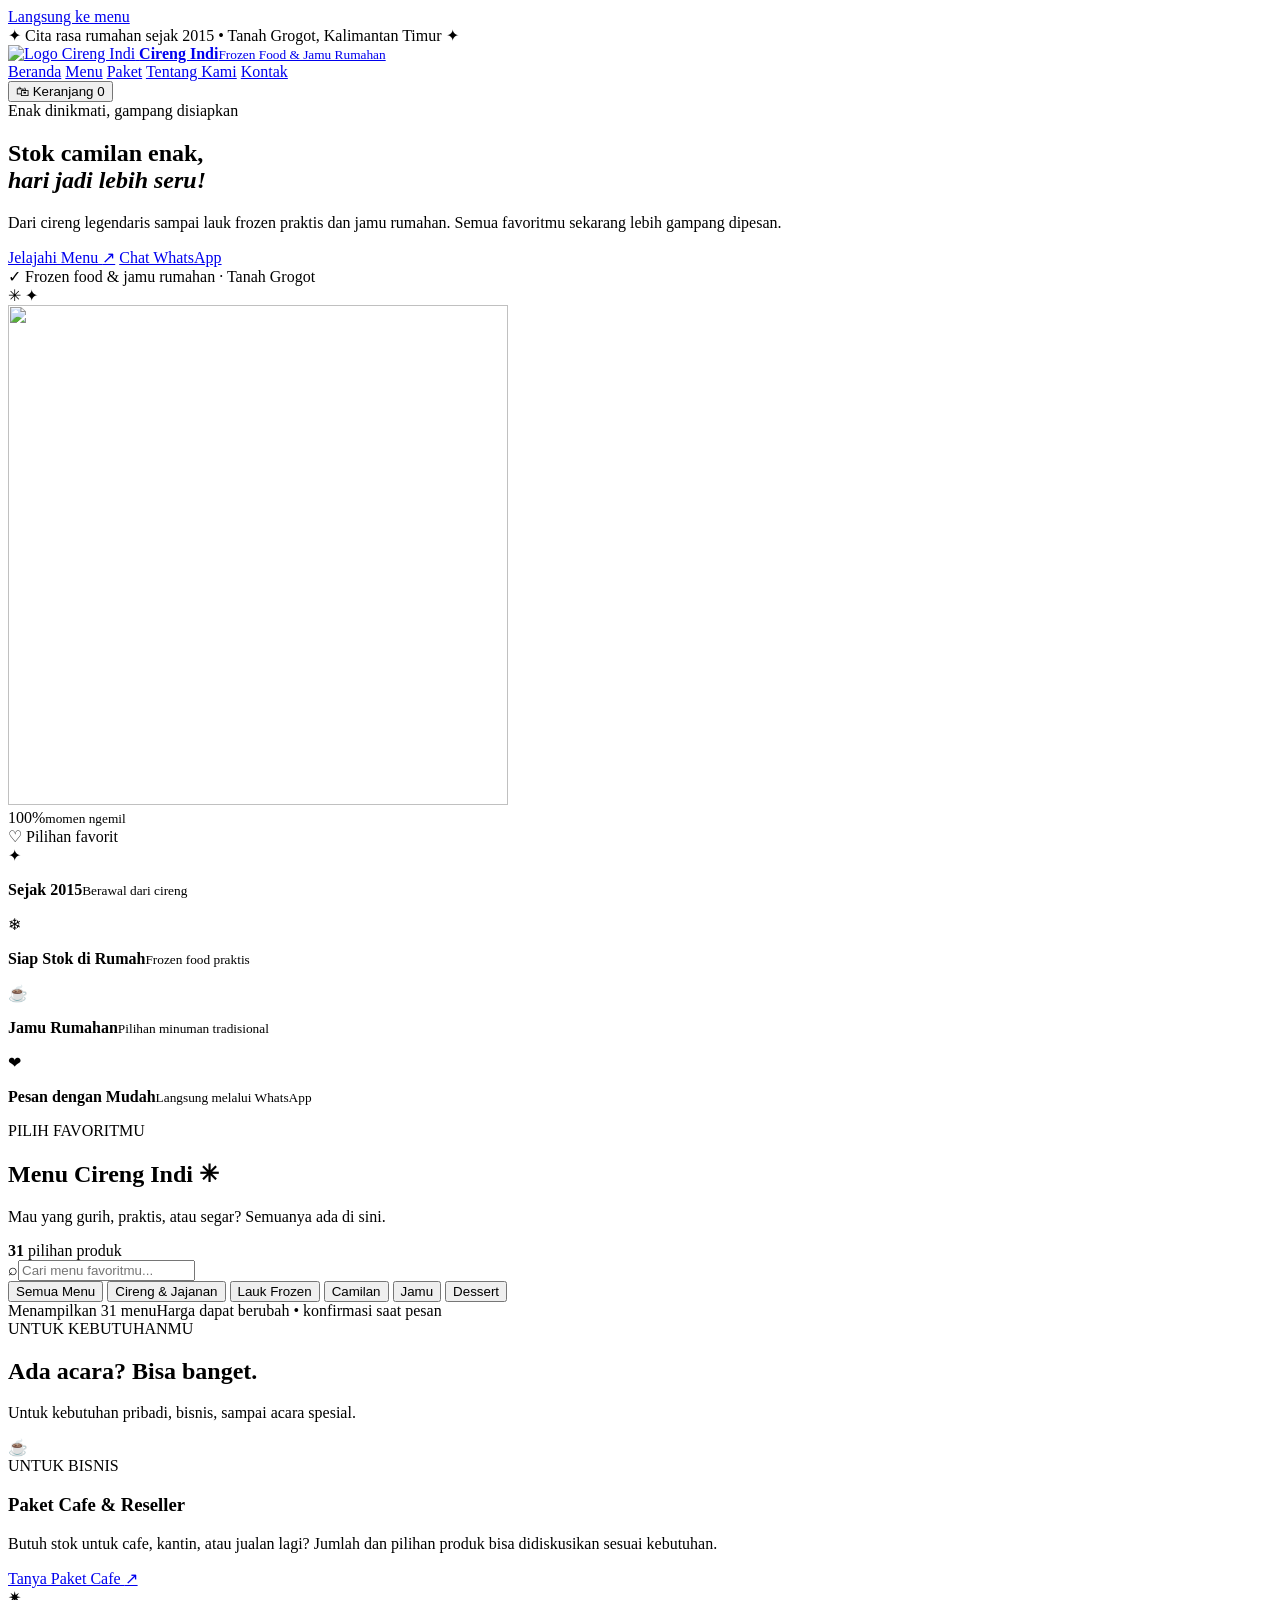
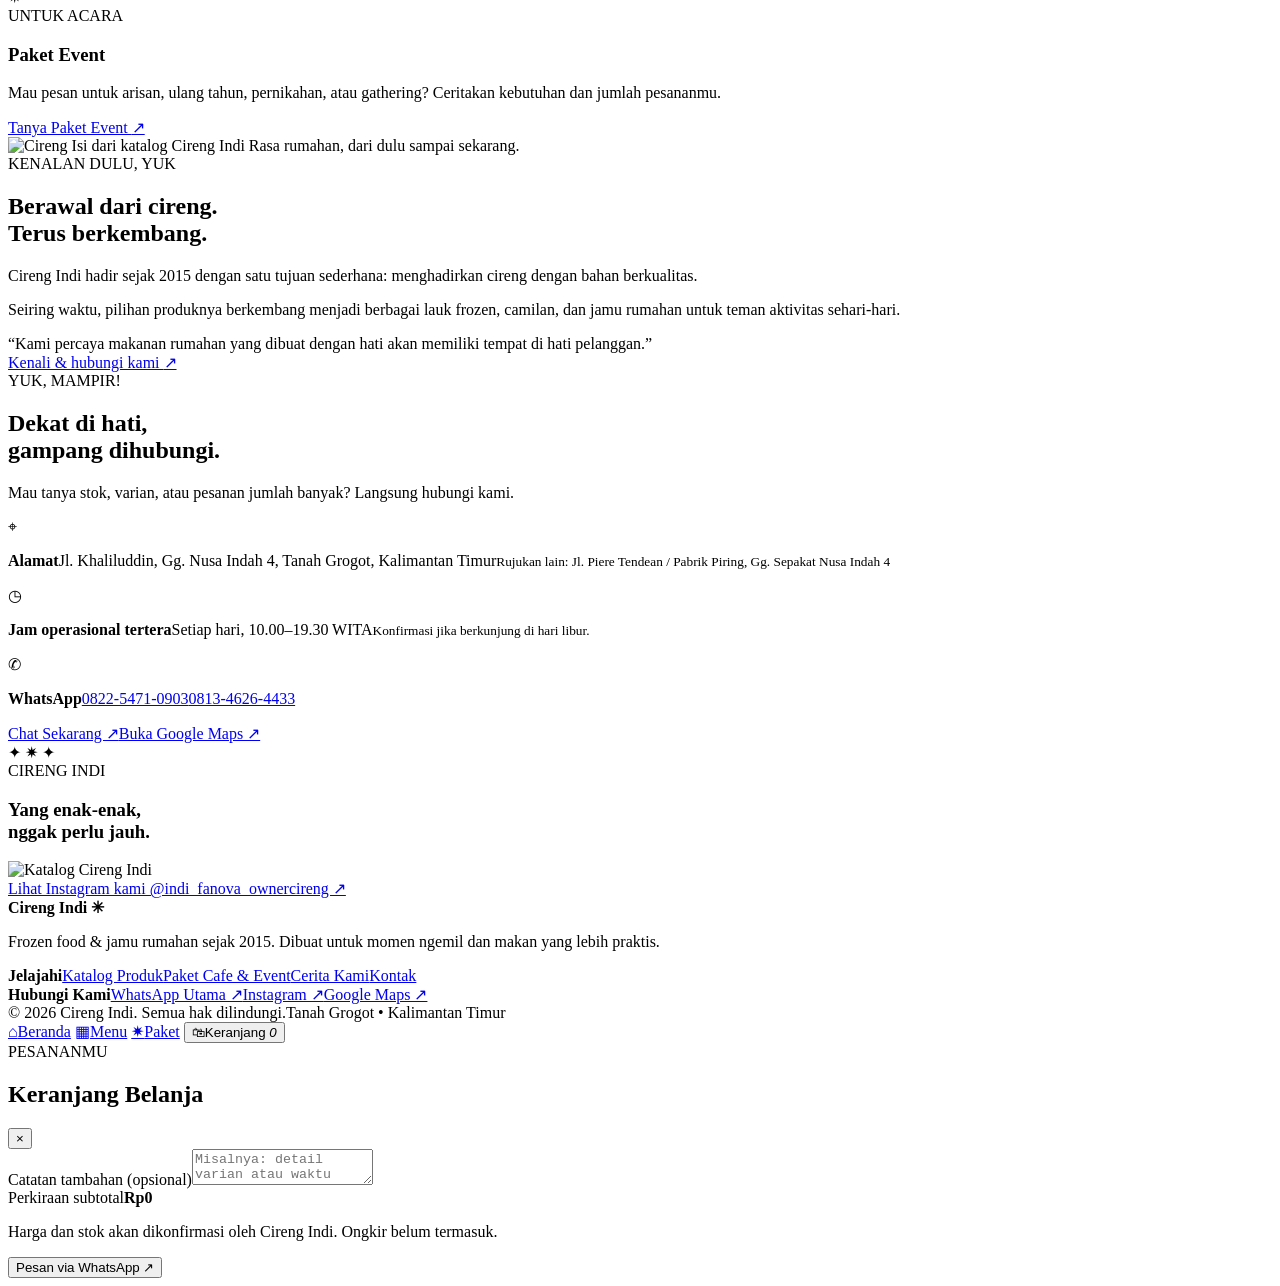
==== site/index.html @ 08cb5516 "feat(cirengindi): create modern responsive website landing page" ====
<!doctype html>
<html lang="id">
<head>
  <meta charset="utf-8">
  <meta name="viewport" content="width=device-width,initial-scale=1,viewport-fit=cover">
  <meta name="theme-color" content="#a90f16">
  <meta name="description" content="Cireng Indi — frozen food dan jamu rumahan sejak 2015 di Tanah Grogot. Jelajahi 31 pilihan camilan, lauk frozen, jamu, dan pesan mudah lewat WhatsApp.">
  <meta property="og:type" content="website">
  <meta property="og:locale" content="id_ID">
  <meta property="og:title" content="Cireng Indi — Frozen Food & Jamu Rumahan">
  <meta property="og:description" content="Camilan favorit, lauk praktis, dan jamu rumahan. Pesan cepat lewat WhatsApp.">
  <meta property="og:image" content="https://raw.githubusercontent.com/rizkyhidayat8999-netizen/Cirengindiapp/main/apps/member/app/src/main/assets/assets/official_banner_01.webp">
  <link rel="canonical" href="https://cirengindi.com/">
  <link rel="icon" type="image/png" href="https://raw.githubusercontent.com/rizkyhidayat8999-netizen/Cirengindiapp/main/apps/member/app/src/main/assets/assets/logo_cireng_indi.png">
  <title>Cireng Indi | Frozen Food & Jamu Rumahan di Tanah Grogot</title>
  <link rel="preconnect" href="https://raw.githubusercontent.com" crossorigin>
  <link rel="stylesheet" href="./styles.css">
  <script defer src="./app.js"></script>
  <script type="application/ld+json">
  {"@context":"https://schema.org","@type":"FoodEstablishment","name":"Cireng Indi","url":"https://cirengindi.com/","description":"Frozen food dan jamu rumahan sejak 2015 di Tanah Grogot.","image":"https://raw.githubusercontent.com/rizkyhidayat8999-netizen/Cirengindiapp/main/apps/member/app/src/main/assets/assets/official_01.webp","telephone":"+6282254710903","address":{"@type":"PostalAddress","streetAddress":"Jl. Khaliluddin, Gg. Nusa Indah 4","addressLocality":"Tanah Grogot","addressRegion":"Kalimantan Timur","addressCountry":"ID"},"sameAs":["https://www.instagram.com/indi_fanova_ownercireng/"]}
  </script>
</head>
<body>
  <a class="skip-link" href="#menu">Langsung ke menu</a>
  <div class="announcement"><span class="sparkle">✦</span> Cita rasa rumahan sejak 2015 <span class="announcement-sep">•</span> Tanah Grogot, Kalimantan Timur <span class="sparkle">✦</span></div>
  <header class="site-header" id="top">
    <div class="container header-inner">
      <a class="brand" href="#beranda" aria-label="Cireng Indi Beranda">
        <img src="https://raw.githubusercontent.com/rizkyhidayat8999-netizen/Cirengindiapp/main/apps/member/app/src/main/assets/assets/logo_cireng_indi.png" alt="Logo Cireng Indi" width="60" height="60">
        <span><strong>Cireng Indi</strong><small>Frozen Food & Jamu Rumahan</small></span>
      </a>
      <nav class="desktop-nav" aria-label="Navigasi utama">
        <a class="nav-link active" href="#beranda">Beranda</a>
        <a class="nav-link" href="#menu">Menu</a>
        <a class="nav-link" href="#paket">Paket</a>
        <a class="nav-link" href="#cerita">Tentang Kami</a>
        <a class="nav-link" href="#kontak">Kontak</a>
      </nav>
      <button class="header-order" id="headerCart" type="button" aria-label="Buka keranjang">
        <span aria-hidden="true">🛍</span> Keranjang <span class="cart-number" data-cart-count>0</span>
      </button>
    </div>
  </header>

  <main>
    <section class="hero-section" id="beranda" aria-labelledby="hero-title">
      <div class="container">
        <div class="hero">
          <div class="hero-copy">
            <div class="hero-eyebrow"><span class="eyebrow-dot"></span> Enak dinikmati, gampang disiapkan</div>
            <h1 id="hero-title">Stok camilan enak,<br><em>hari jadi lebih seru!</em></h1>
            <p>Dari cireng legendaris sampai lauk frozen praktis dan jamu rumahan. Semua favoritmu sekarang lebih gampang dipesan.</p>
            <div class="hero-actions">
              <a class="btn btn-yellow" href="#menu">Jelajahi Menu <span aria-hidden="true">↗</span></a>
              <a class="btn btn-outline-light" href="https://wa.me/6282254710903?text=Halo%20Cireng%20Indi%2C%20saya%20ingin%20bertanya%20tentang%20produk." target="_blank" rel="noopener noreferrer">Chat WhatsApp</a>
            </div>
            <div class="hero-proof"><span class="proof-icon">✓</span> Frozen food & jamu rumahan <span class="proof-bullet">·</span> Tanah Grogot</div>
          </div>
          <div class="hero-visual" aria-hidden="true">
            <span class="hero-doodle doodle-one">✳</span>
            <span class="hero-doodle doodle-two">✦</span>
            <div class="hero-food-frame">
              <img src="https://raw.githubusercontent.com/rizkyhidayat8999-netizen/Cirengindiapp/main/apps/member/app/src/main/assets/assets/official_01.webp" alt="" width="500" height="500" fetchpriority="high">
            </div>
            <div class="hero-sticker sticker-top">100%<small>momen ngemil</small></div>
            <div class="hero-sticker sticker-bottom"><span>♡</span> Pilihan favorit</div>
          </div>
        </div>
      </div>
    </section>

    <section class="quick-badges" aria-label="Keunggulan">
      <div class="container quick-grid">
        <div><span class="quick-icon">✦</span><p><strong>Sejak 2015</strong><small>Berawal dari cireng</small></p></div>
        <div><span class="quick-icon">❄</span><p><strong>Siap Stok di Rumah</strong><small>Frozen food praktis</small></p></div>
        <div><span class="quick-icon">☕</span><p><strong>Jamu Rumahan</strong><small>Pilihan minuman tradisional</small></p></div>
        <div><span class="quick-icon">❤</span><p><strong>Pesan dengan Mudah</strong><small>Langsung melalui WhatsApp</small></p></div>
      </div>
    </section>

    <section class="section menu-section" id="menu" aria-labelledby="menu-title">
      <div class="container">
        <div class="section-heading">
          <div><span class="kicker">PILIH FAVORITMU</span><h2 id="menu-title">Menu Cireng Indi <span class="accent-star">✳</span></h2><p>Mau yang gurih, praktis, atau segar? Semuanya ada di sini.</p></div>
          <span class="heading-count"><strong>31</strong> pilihan produk</span>
        </div>
        <div class="catalog-tools">
          <label class="search-field"><span aria-hidden="true">⌕</span><input id="searchInput" type="search" placeholder="Cari menu favoritmu..." autocomplete="off" aria-label="Cari produk"></label>
          <div class="category-filters" id="categoryFilters" aria-label="Filter kategori produk">
            <button type="button" class="category-chip selected" data-category="semua" aria-pressed="true">Semua Menu</button>
            <button type="button" class="category-chip" data-category="cireng" aria-pressed="false">Cireng & Jajanan</button>
            <button type="button" class="category-chip" data-category="frozen" aria-pressed="false">Lauk Frozen</button>
            <button type="button" class="category-chip" data-category="camilan" aria-pressed="false">Camilan</button>
            <button type="button" class="category-chip" data-category="jamu" aria-pressed="false">Jamu</button>
            <button type="button" class="category-chip" data-category="dessert" aria-pressed="false">Dessert</button>
          </div>
        </div>
        <div class="catalog-summary"><span id="catalogSummary" aria-live="polite">Menampilkan 31 menu</span><span>Harga dapat berubah • konfirmasi saat pesan</span></div>
        <div class="product-grid" id="productGrid" aria-live="polite"></div>
        <div class="empty-state" id="emptyState" hidden><span>⌕</span><h3>Menu belum ditemukan</h3><p>Coba kata kunci atau kategori yang lain, ya.</p><button id="resetFilters" class="btn btn-red" type="button">Lihat Semua Menu</button></div>
      </div>
    </section>

    <section class="section packages-section" id="paket" aria-labelledby="paket-title">
      <div class="container">
        <div class="section-heading"><div><span class="kicker">UNTUK KEBUTUHANMU</span><h2 id="paket-title">Ada acara? <span class="red-text">Bisa banget.</span></h2><p>Untuk kebutuhan pribadi, bisnis, sampai acara spesial.</p></div></div>
        <div class="package-grid">
          <article class="package-card cafe-package">
            <div class="package-icon">☕</div><span class="package-badge">UNTUK BISNIS</span><h3>Paket Cafe & Reseller</h3>
            <p>Butuh stok untuk cafe, kantin, atau jualan lagi? Jumlah dan pilihan produk bisa didiskusikan sesuai kebutuhan.</p>
            <a href="https://wa.me/6282254710903?text=Halo%20Cireng%20Indi%2C%20saya%20ingin%20menanyakan%20Paket%20Cafe%20dan%20Reseller." target="_blank" rel="noopener noreferrer">Tanya Paket Cafe <span aria-hidden="true">↗</span></a>
          </article>
          <article class="package-card event-package">
            <div class="package-icon">✷</div><span class="package-badge">UNTUK ACARA</span><h3>Paket Event</h3>
            <p>Mau pesan untuk arisan, ulang tahun, pernikahan, atau gathering? Ceritakan kebutuhan dan jumlah pesananmu.</p>
            <a href="https://wa.me/6282254710903?text=Halo%20Cireng%20Indi%2C%20saya%20ingin%20menanyakan%20Paket%20Event." target="_blank" rel="noopener noreferrer">Tanya Paket Event <span aria-hidden="true">↗</span></a>
          </article>
        </div>
      </div>
    </section>

    <section class="section about-section" id="cerita" aria-labelledby="about-title">
      <div class="container about-grid">
        <div class="about-image">
          <img src="https://raw.githubusercontent.com/rizkyhidayat8999-netizen/Cirengindiapp/main/apps/member/app/src/main/assets/assets/official_02.webp" alt="Cireng Isi dari katalog Cireng Indi" width="550" height="550" loading="lazy" decoding="async">
          <span class="about-caption">Rasa rumahan, dari dulu sampai sekarang.</span>
        </div>
        <div class="about-copy">
          <span class="kicker">KENALAN DULU, YUK</span>
          <h2 id="about-title">Berawal dari cireng.<br><span class="red-text">Terus berkembang.</span></h2>
          <p>Cireng Indi hadir sejak 2015 dengan satu tujuan sederhana: menghadirkan cireng dengan bahan berkualitas.</p>
          <p>Seiring waktu, pilihan produknya berkembang menjadi berbagai lauk frozen, camilan, dan jamu rumahan untuk teman aktivitas sehari-hari.</p>
          <div class="about-quote">“Kami percaya makanan rumahan yang dibuat dengan hati akan memiliki tempat di hati pelanggan.”</div>
          <a href="#kontak" class="text-link">Kenali & hubungi kami <span aria-hidden="true">↗</span></a>
        </div>
      </div>
    </section>

    <section class="section contact-section" id="kontak" aria-labelledby="contact-title">
      <div class="container contact-grid">
        <div class="contact-copy">
          <span class="kicker">YUK, MAMPIR!</span><h2 id="contact-title">Dekat di hati,<br><span class="red-text">gampang dihubungi.</span></h2>
          <p>Mau tanya stok, varian, atau pesanan jumlah banyak? Langsung hubungi kami.</p>
          <div class="contact-list">
            <div><span class="contact-icon">⌖</span><p><strong>Alamat</strong><span>Jl. Khaliluddin, Gg. Nusa Indah 4, Tanah Grogot, Kalimantan Timur</span><small>Rujukan lain: Jl. Piere Tendean / Pabrik Piring, Gg. Sepakat Nusa Indah 4</small></p></div>
            <div><span class="contact-icon">◷</span><p><strong>Jam operasional tertera</strong><span>Setiap hari, 10.00–19.30 WITA</span><small>Konfirmasi jika berkunjung di hari libur.</small></p></div>
            <div><span class="contact-icon">✆</span><p><strong>WhatsApp</strong><a href="https://wa.me/6282254710903" target="_blank" rel="noopener noreferrer">0822-5471-0903</a><a href="https://wa.me/6281346264433" target="_blank" rel="noopener noreferrer">0813-4626-4433</a></p></div>
          </div>
          <div class="contact-actions"><a class="btn btn-red" href="https://wa.me/6282254710903" target="_blank" rel="noopener noreferrer">Chat Sekarang ↗</a><a class="btn btn-white" href="https://maps.app.goo.gl/2qNE6KGMzMpn4ZcU8" target="_blank" rel="noopener noreferrer">Buka Google Maps ↗</a></div>
        </div>
        <div class="contact-poster">
          <div class="poster-stars">✦ ✷ ✦</div>
          <span class="poster-label">CIRENG INDI</span>
          <h3>Yang enak-enak,<br>nggak perlu jauh.</h3>
          <div class="poster-image"><img src="https://raw.githubusercontent.com/rizkyhidayat8999-netizen/Cirengindiapp/main/apps/member/app/src/main/assets/assets/official_12.webp" alt="Katalog Cireng Indi" width="420" height="420" loading="lazy" decoding="async"></div>
          <a href="https://www.instagram.com/indi_fanova_ownercireng/" target="_blank" rel="noopener noreferrer">Lihat Instagram kami @indi_fanova_ownercireng ↗</a>
        </div>
      </div>
    </section>
  </main>

  <footer class="site-footer">
    <div class="container footer-main">
      <div class="footer-brand"><strong>Cireng Indi <span>✳</span></strong><p>Frozen food & jamu rumahan sejak 2015. Dibuat untuk momen ngemil dan makan yang lebih praktis.</p></div>
      <div class="footer-links"><strong>Jelajahi</strong><a href="#menu">Katalog Produk</a><a href="#paket">Paket Cafe & Event</a><a href="#cerita">Cerita Kami</a><a href="#kontak">Kontak</a></div>
      <div class="footer-links"><strong>Hubungi Kami</strong><a href="https://wa.me/6282254710903" target="_blank" rel="noopener noreferrer">WhatsApp Utama ↗</a><a href="https://www.instagram.com/indi_fanova_ownercireng/" target="_blank" rel="noopener noreferrer">Instagram ↗</a><a href="https://maps.app.goo.gl/2qNE6KGMzMpn4ZcU8" target="_blank" rel="noopener noreferrer">Google Maps ↗</a></div>
    </div>
    <div class="container footer-bottom"><span>© <span id="year">2026</span> Cireng Indi. Semua hak dilindungi.</span><span>Tanah Grogot • Kalimantan Timur</span></div>
  </footer>

  <nav class="mobile-nav" aria-label="Navigasi seluler">
    <a href="#beranda" class="mobile-nav-item active"><span aria-hidden="true">⌂</span>Beranda</a>
    <a href="#menu" class="mobile-nav-item"><span aria-hidden="true">▦</span>Menu</a>
    <a href="#paket" class="mobile-nav-item"><span aria-hidden="true">✷</span>Paket</a>
    <button id="mobileCart" class="mobile-nav-item" type="button"><span aria-hidden="true">🛍</span>Keranjang <i data-cart-count>0</i></button>
  </nav>
  <button class="floating-cart" id="floatingCart" type="button" hidden aria-label="Lihat keranjang"><span>🛍</span><strong><span data-cart-count>0</span> item di keranjang</strong><span id="floatingTotal">Rp0</span><span aria-hidden="true">↗</span></button>

  <div id="cartOverlay" class="cart-overlay" hidden></div>
  <aside id="cartDrawer" class="cart-drawer" role="dialog" aria-modal="true" aria-labelledby="cartTitle" aria-hidden="true" tabindex="-1">
    <div class="drawer-head"><div><span class="kicker">PESANANMU</span><h2 id="cartTitle">Keranjang Belanja</h2></div><button type="button" class="close-drawer" id="closeCart" aria-label="Tutup keranjang">×</button></div>
    <div class="drawer-items" id="cartItems"></div>
    <div class="drawer-footer">
      <label for="buyerNote">Catatan tambahan (opsional)</label><textarea id="buyerNote" rows="2" placeholder="Misalnya: detail varian atau waktu pengambilan"></textarea>
      <div class="cart-total-line"><span>Perkiraan subtotal</span><strong id="drawerTotal">Rp0</strong></div>
      <p>Harga dan stok akan dikonfirmasi oleh Cireng Indi. Ongkir belum termasuk.</p>
      <button type="button" class="btn btn-red checkout-button" id="checkoutButton">Pesan via WhatsApp <span aria-hidden="true">↗</span></button>
    </div>
  </aside>
  <div id="toast" class="toast" role="status" aria-live="polite"></div>
</body>
</html>
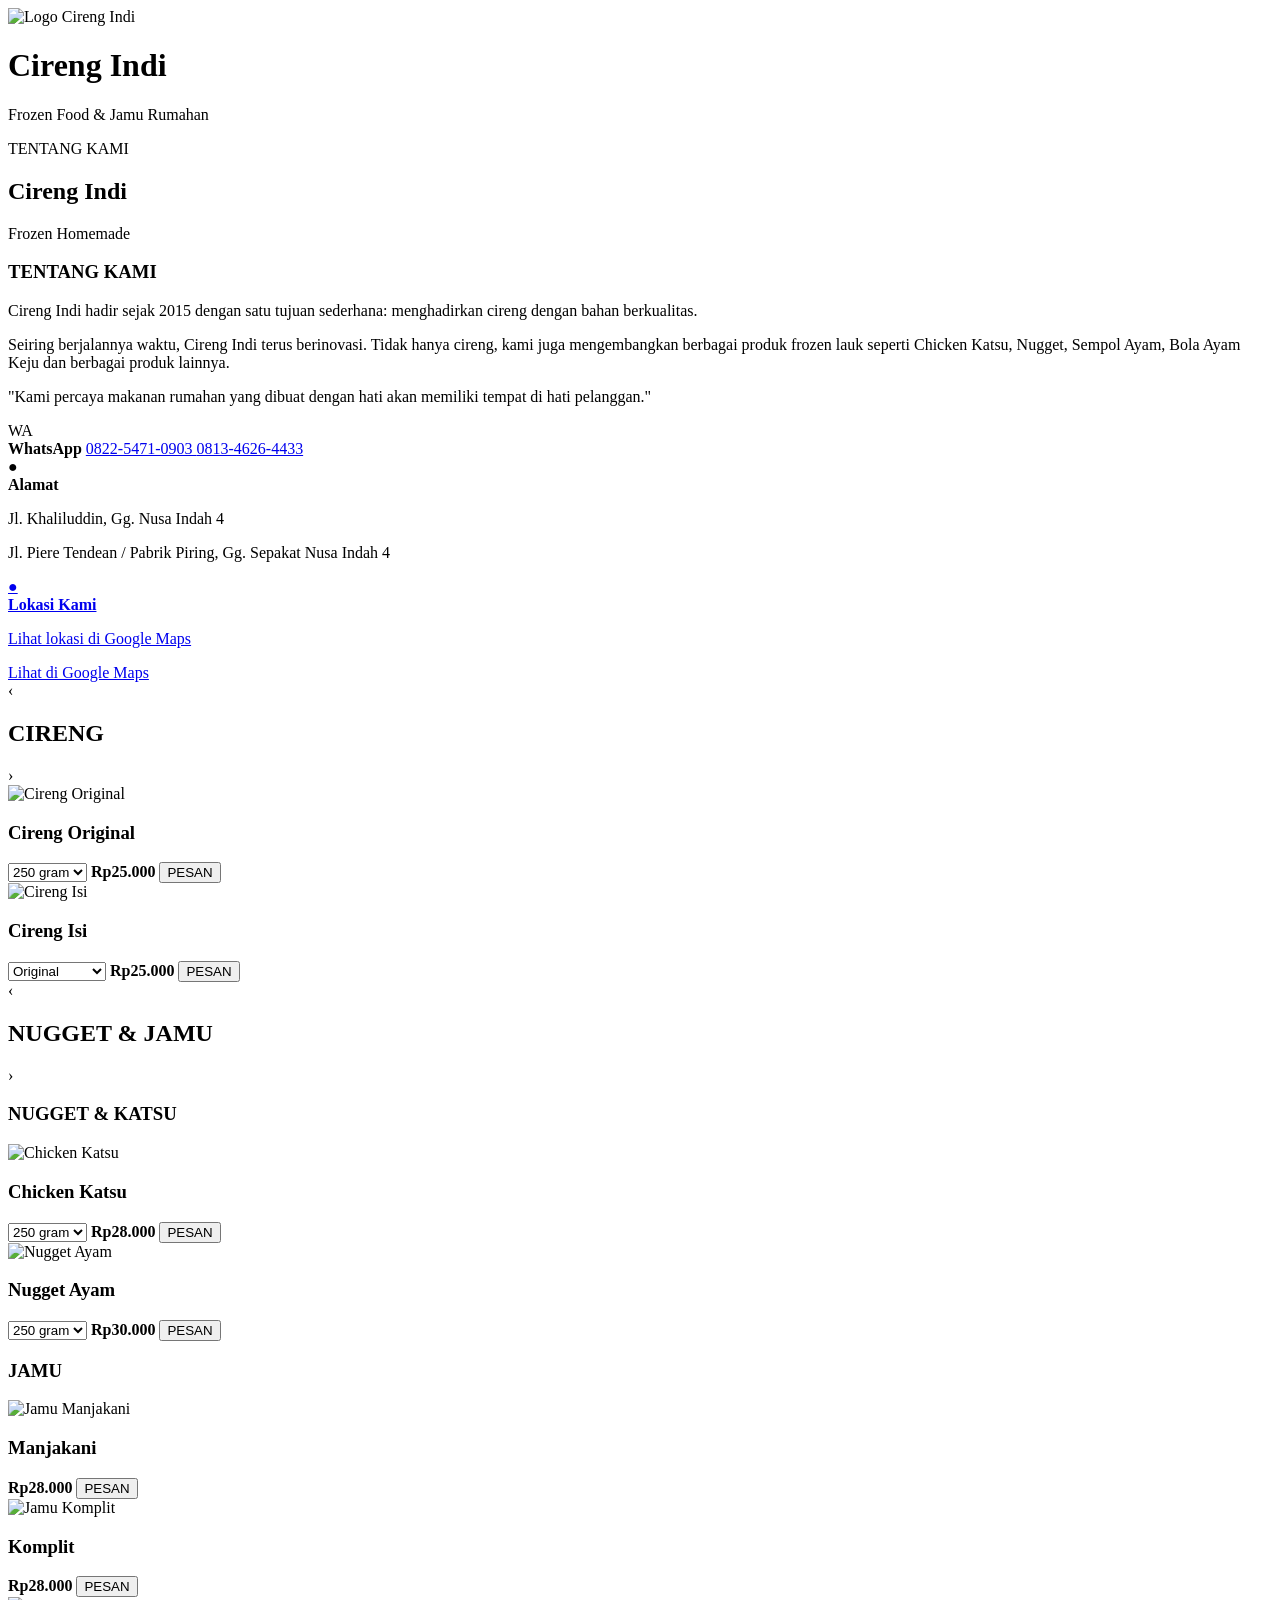
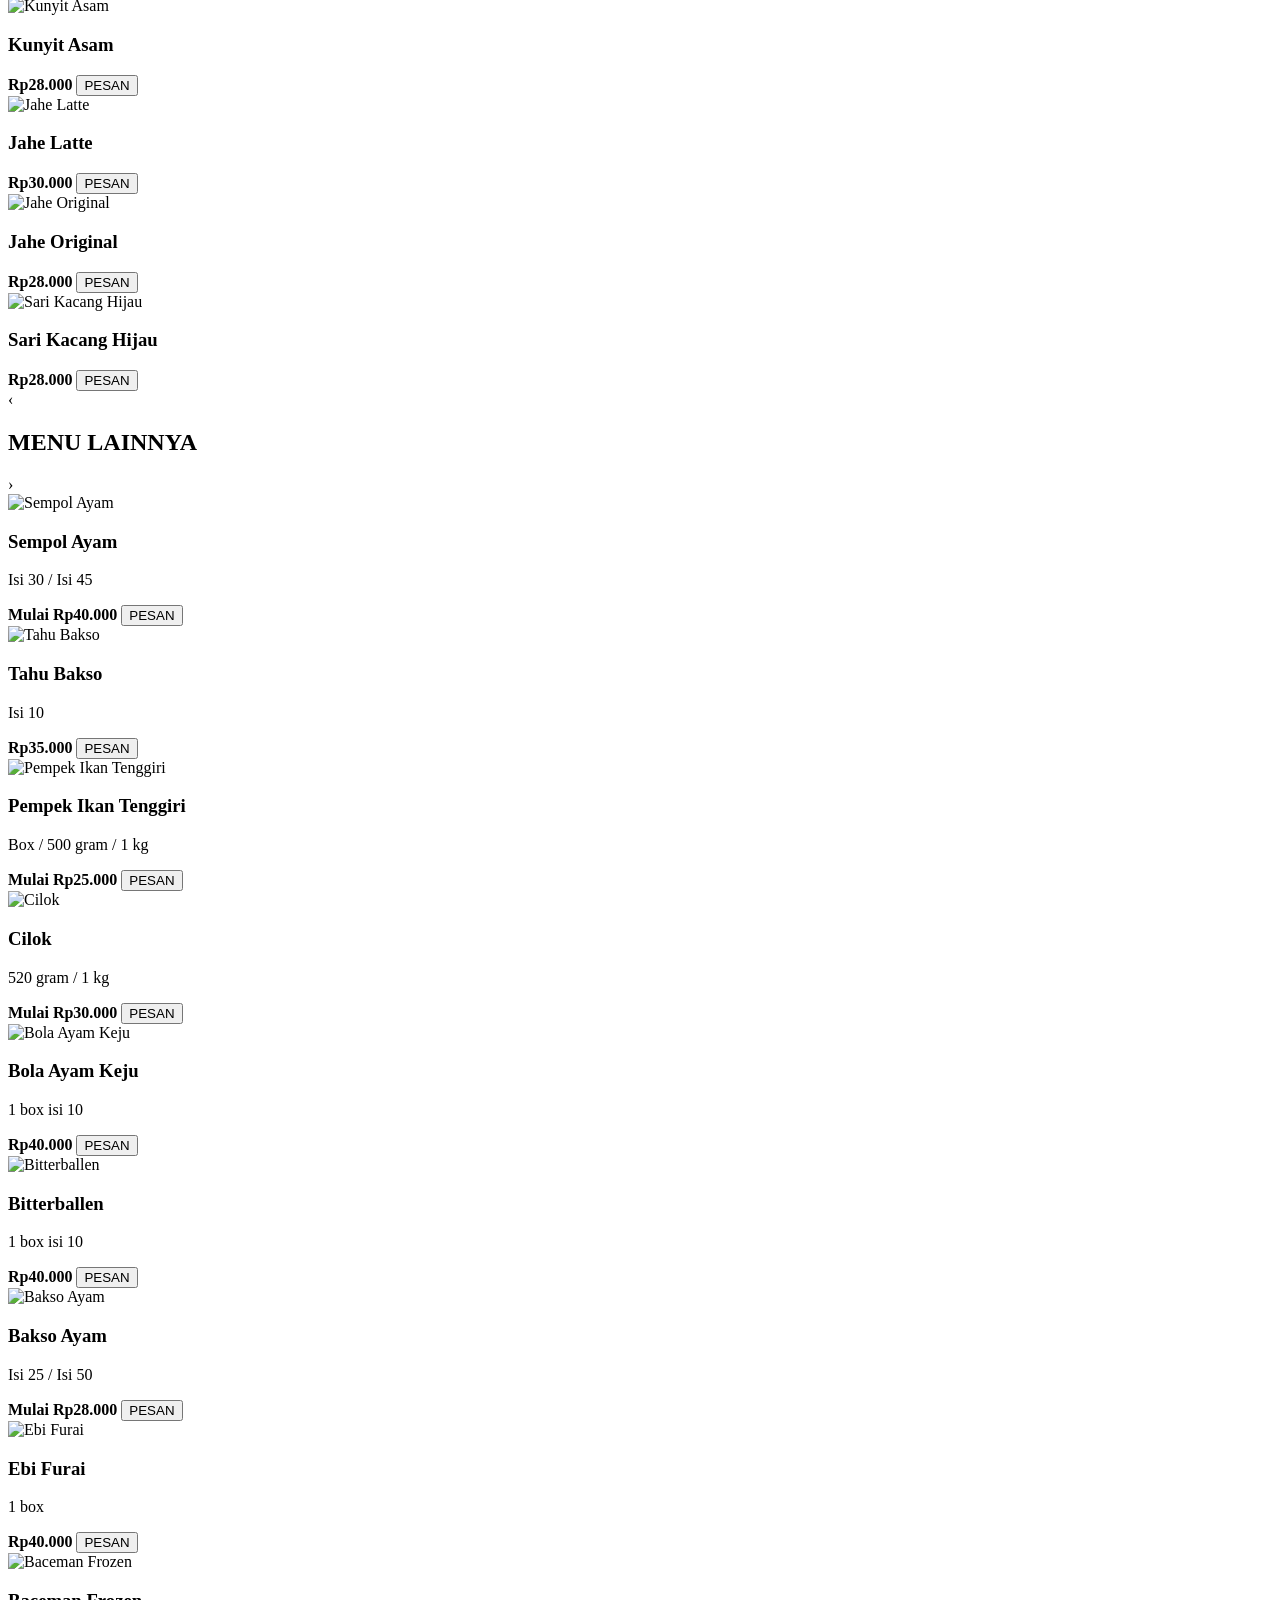
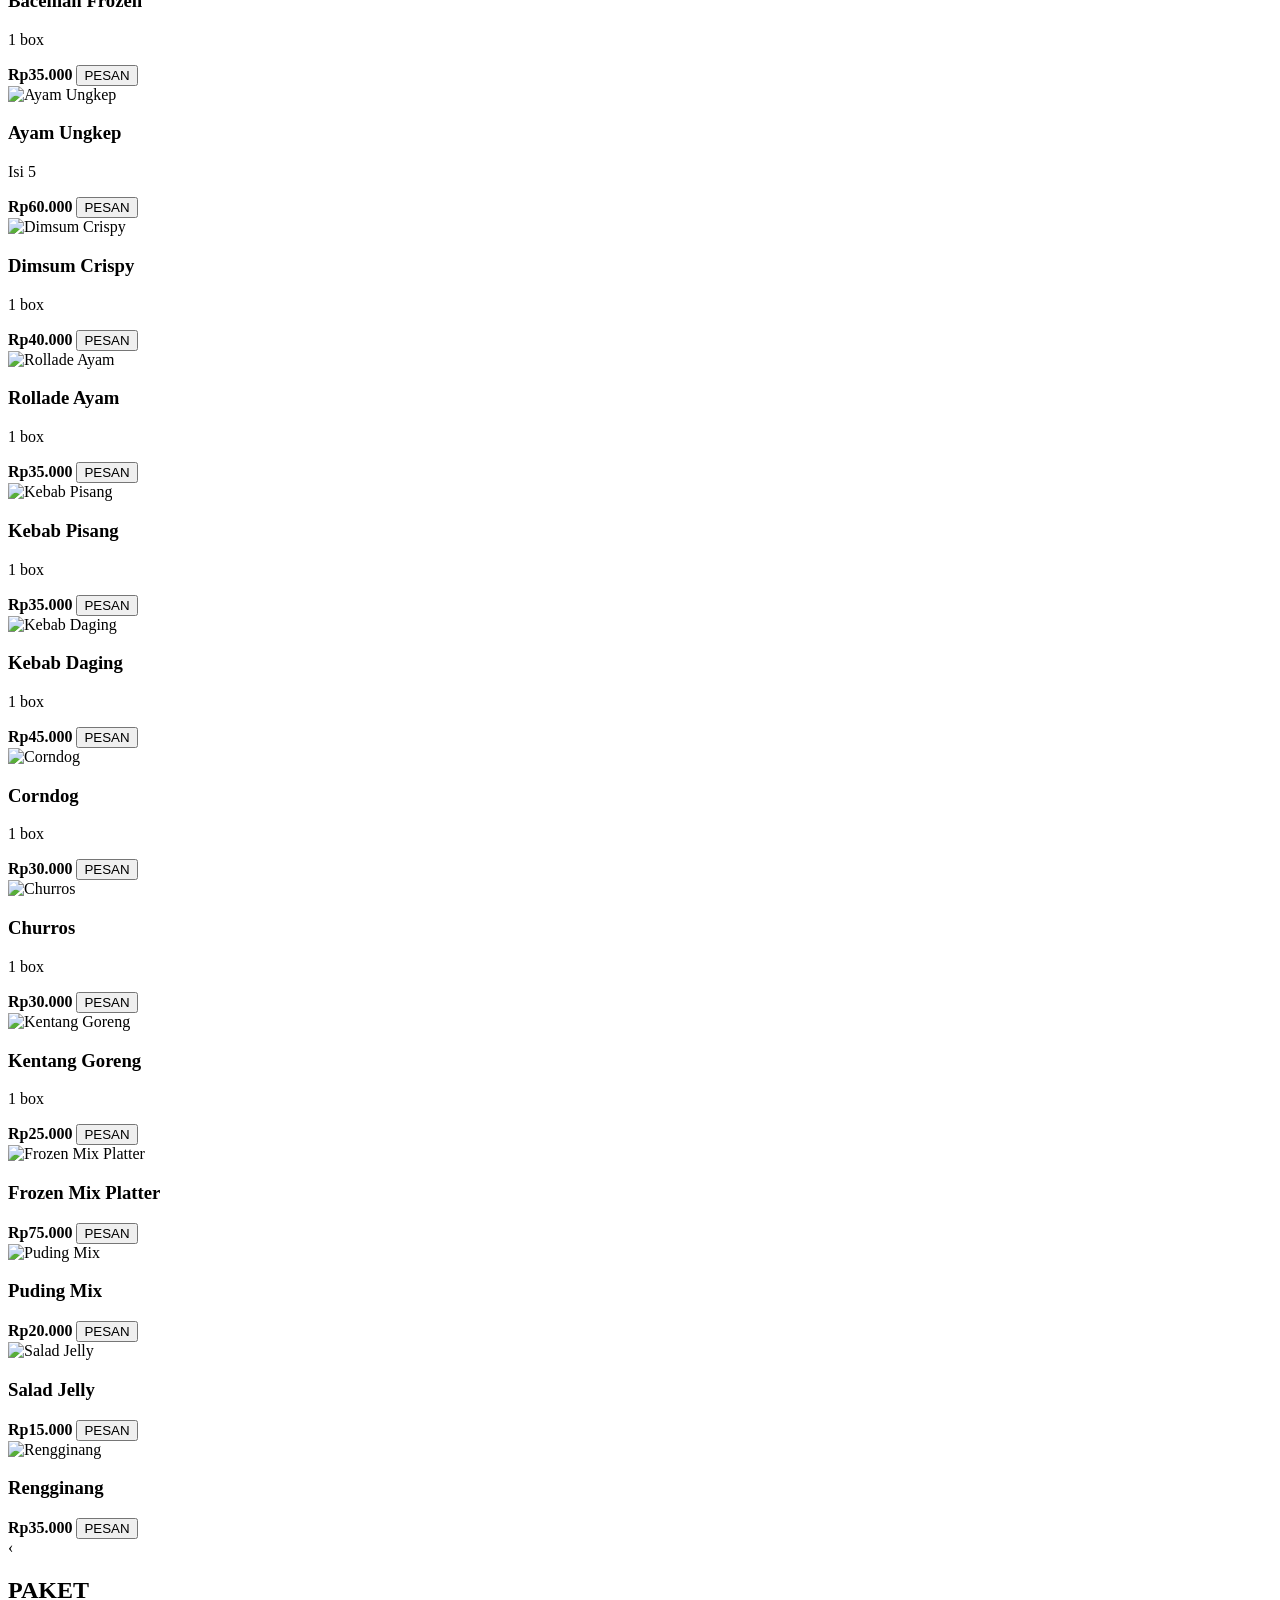
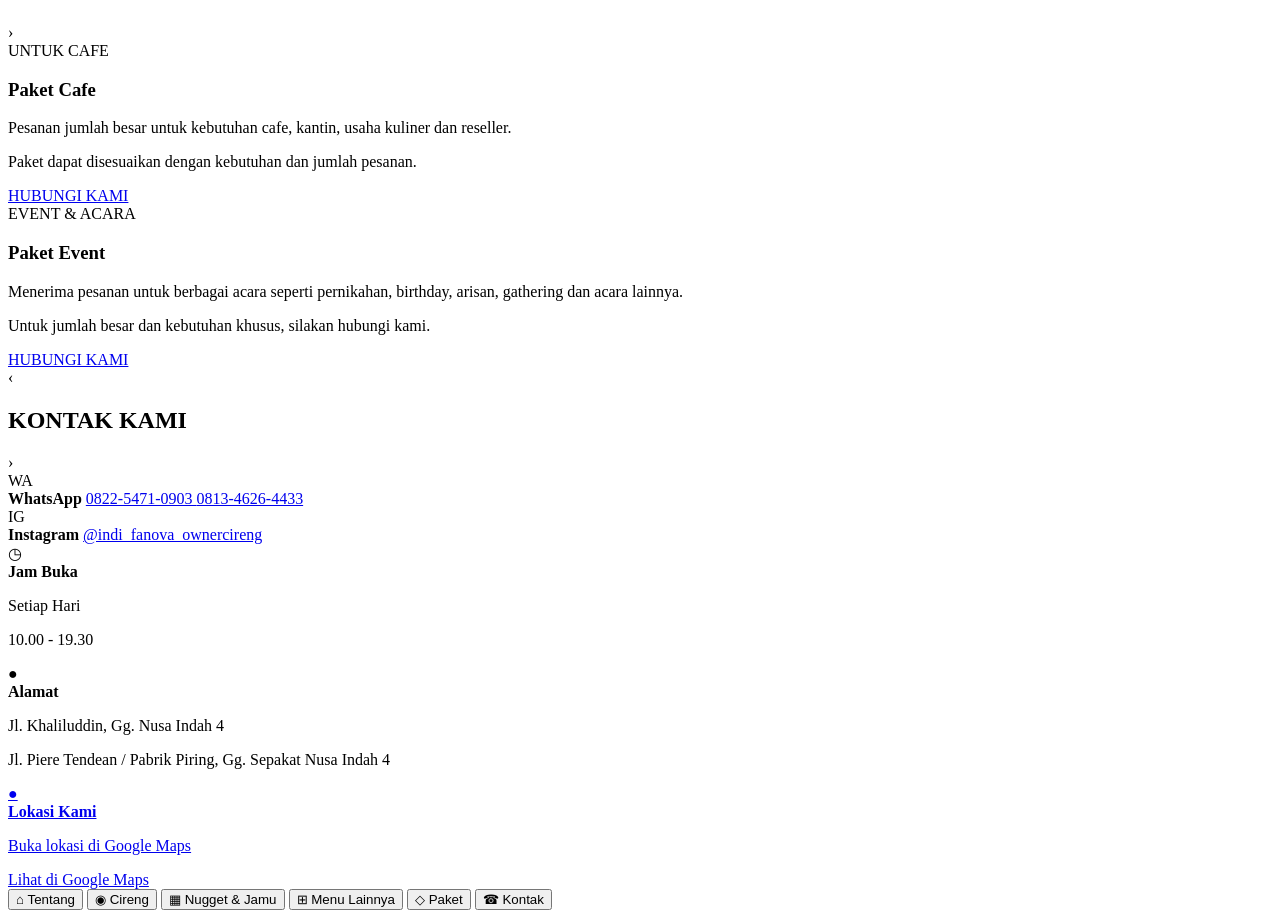
==== commit e318ccce: "style(cirengindi): restore original 6-tab mobile layout with authentic photos" ====
--- a/site/index.html
+++ b/site/index.html
@@ -1,192 +1,1136 @@
-<!doctype html>
+<!DOCTYPE html>
 <html lang="id">
 <head>
-  <meta charset="utf-8">
-  <meta name="viewport" content="width=device-width,initial-scale=1,viewport-fit=cover">
-  <meta name="theme-color" content="#a90f16">
-  <meta name="description" content="Cireng Indi — frozen food dan jamu rumahan sejak 2015 di Tanah Grogot. Jelajahi 31 pilihan camilan, lauk frozen, jamu, dan pesan mudah lewat WhatsApp.">
-  <meta property="og:type" content="website">
-  <meta property="og:locale" content="id_ID">
-  <meta property="og:title" content="Cireng Indi — Frozen Food & Jamu Rumahan">
-  <meta property="og:description" content="Camilan favorit, lauk praktis, dan jamu rumahan. Pesan cepat lewat WhatsApp.">
-  <meta property="og:image" content="https://raw.githubusercontent.com/rizkyhidayat8999-netizen/Cirengindiapp/main/apps/member/app/src/main/assets/assets/official_banner_01.webp">
-  <link rel="canonical" href="https://cirengindi.com/">
-  <link rel="icon" type="image/png" href="https://raw.githubusercontent.com/rizkyhidayat8999-netizen/Cirengindiapp/main/apps/member/app/src/main/assets/assets/logo_cireng_indi.png">
-  <title>Cireng Indi | Frozen Food & Jamu Rumahan di Tanah Grogot</title>
-  <link rel="preconnect" href="https://raw.githubusercontent.com" crossorigin>
-  <link rel="stylesheet" href="./styles.css">
-  <script defer src="./app.js"></script>
-  <script type="application/ld+json">
-  {"@context":"https://schema.org","@type":"FoodEstablishment","name":"Cireng Indi","url":"https://cirengindi.com/","description":"Frozen food dan jamu rumahan sejak 2015 di Tanah Grogot.","image":"https://raw.githubusercontent.com/rizkyhidayat8999-netizen/Cirengindiapp/main/apps/member/app/src/main/assets/assets/official_01.webp","telephone":"+6282254710903","address":{"@type":"PostalAddress","streetAddress":"Jl. Khaliluddin, Gg. Nusa Indah 4","addressLocality":"Tanah Grogot","addressRegion":"Kalimantan Timur","addressCountry":"ID"},"sameAs":["https://www.instagram.com/indi_fanova_ownercireng/"]}
-  </script>
+    <meta charset="UTF-8">
+    <meta name="viewport" content="width=device-width, initial-scale=1.0">
+
+    <title>Cireng Indi | Frozen Food & Jamu Rumahan</title>
+
+    <meta
+        name="description"
+        content="Cireng Indi - Frozen Food & Jamu Rumahan sejak 2015."
+    >
+
+    <link rel="icon" type="image/png" href="https://raw.githubusercontent.com/rizkyhidayat8999-netizen/Cirengindiapp/main/apps/member/app/src/main/assets/assets/logo_cireng_indi.png">
+    <meta name="theme-color" content="#a50909">
+    <link rel="stylesheet" href="style.css">
 </head>
+
 <body>
-  <a class="skip-link" href="#menu">Langsung ke menu</a>
-  <div class="announcement"><span class="sparkle">✦</span> Cita rasa rumahan sejak 2015 <span class="announcement-sep">•</span> Tanah Grogot, Kalimantan Timur <span class="sparkle">✦</span></div>
-  <header class="site-header" id="top">
-    <div class="container header-inner">
-      <a class="brand" href="#beranda" aria-label="Cireng Indi Beranda">
-        <img src="https://raw.githubusercontent.com/rizkyhidayat8999-netizen/Cirengindiapp/main/apps/member/app/src/main/assets/assets/logo_cireng_indi.png" alt="Logo Cireng Indi" width="60" height="60">
-        <span><strong>Cireng Indi</strong><small>Frozen Food & Jamu Rumahan</small></span>
-      </a>
-      <nav class="desktop-nav" aria-label="Navigasi utama">
-        <a class="nav-link active" href="#beranda">Beranda</a>
-        <a class="nav-link" href="#menu">Menu</a>
-        <a class="nav-link" href="#paket">Paket</a>
-        <a class="nav-link" href="#cerita">Tentang Kami</a>
-        <a class="nav-link" href="#kontak">Kontak</a>
-      </nav>
-      <button class="header-order" id="headerCart" type="button" aria-label="Buka keranjang">
-        <span aria-hidden="true">🛍</span> Keranjang <span class="cart-number" data-cart-count>0</span>
-      </button>
+
+    <!-- =========================
+         APP
+    ========================== -->
+    <div class="app">
+
+        <!-- =========================
+             HEADER / BRAND
+        ========================== -->
+        <header class="brand-header">
+
+            <div class="brand-logo">
+                <img
+                    src="https://raw.githubusercontent.com/rizkyhidayat8999-netizen/Cirengindiapp/main/apps/member/app/src/main/assets/assets/logo_cireng_indi.png"
+                    alt="Logo Cireng Indi"
+                >
+            </div>
+
+            <div class="brand-text">
+                <h1>Cireng Indi</h1>
+                <p>Frozen Food &amp; Jamu Rumahan</p>
+            </div>
+
+        </header>
+
+
+        <!-- =========================
+             MAIN CONTENT
+        ========================== -->
+        <main class="slides-container">
+
+
+            <!-- =========================
+                 SLIDE 1
+                 TENTANG KAMI
+            ========================== -->
+            <section
+                class="slide active"
+                id="tentang"
+            >
+
+                <div class="slide-header">
+                    <span class="slide-label">TENTANG KAMI</span>
+                    <h2>Cireng Indi</h2>
+                    <p>Frozen Homemade</p>
+                </div>
+
+
+                <div class="about-card">
+
+                    <h3>TENTANG KAMI</h3>
+
+                    <p>
+                        Cireng Indi hadir sejak 2015 dengan satu tujuan sederhana:
+                        menghadirkan cireng dengan bahan berkualitas.
+                    </p>
+
+                    <p>
+                        Seiring berjalannya waktu, Cireng Indi terus berinovasi.
+                        Tidak hanya cireng, kami juga mengembangkan berbagai
+                        produk frozen lauk seperti Chicken Katsu, Nugget,
+                        Sempol Ayam, Bola Ayam Keju dan berbagai produk lainnya.
+                    </p>
+
+                    <p class="about-quote">
+                        "Kami percaya makanan rumahan yang dibuat dengan hati
+                        akan memiliki tempat di hati pelanggan."
+                    </p>
+
+                </div>
+
+
+                <!-- CONTACT INFO -->
+                <div class="info-card">
+
+                    <div class="info-icon whatsapp-icon">
+                        WA
+                    </div>
+
+                    <div class="info-content">
+                        <strong>WhatsApp</strong>
+
+                        <a href="https://wa.me/6282254710903">
+                            0822-5471-0903
+                        </a>
+
+                        <a href="https://wa.me/6281346264433">
+                            0813-4626-4433
+                        </a>
+                    </div>
+
+                </div>
+
+
+                <div class="info-card">
+
+                    <div class="info-icon location-icon">
+                        ●
+                    </div>
+
+                    <div class="info-content">
+
+                        <strong>Alamat</strong>
+
+                        <p>
+                            Jl. Khaliluddin, Gg. Nusa Indah 4
+                        </p>
+
+                        <p>
+                            Jl. Piere Tendean / Pabrik Piring,
+                            Gg. Sepakat Nusa Indah 4
+                        </p>
+
+                    </div>
+
+                </div>
+
+
+                <!-- GOOGLE MAPS -->
+                <a
+                    class="maps-card"
+                    href="https://maps.app.goo.gl/2qNE6KGMzMpn4ZcU8"
+                    target="_blank"
+                    rel="noopener"
+                >
+
+                    <div class="maps-placeholder">
+
+                        <span class="maps-pin">●</span>
+
+                        <div>
+                            <strong>Lokasi Kami</strong>
+                            <p>Lihat lokasi di Google Maps</p>
+                        </div>
+
+                    </div>
+
+                    <span class="maps-button">
+                        Lihat di Google Maps
+                    </span>
+
+                </a>
+
+            </section>
+
+
+
+            <!-- =========================
+                 SLIDE 2
+                 CIRENG
+            ========================== -->
+            <section
+                class="slide"
+                id="cireng"
+            >
+
+                <div class="section-title">
+                    <span>‹</span>
+                    <h2>CIRENG</h2>
+                    <span>›</span>
+                </div>
+
+
+                <div class="product-grid">
+
+
+                    <!-- CIRENG ORIGINAL -->
+                    <article class="product-card">
+
+                        <div class="product-image">
+                            <img
+                                src="https://raw.githubusercontent.com/rizkyhidayat8999-netizen/Cirengindiapp/main/apps/member/app/src/main/assets/assets/official_01.webp" loading="lazy" decoding="async"
+                                alt="Cireng Original"
+                            >
+                        </div>
+
+                        <div class="product-content">
+
+                            <h3>Cireng Original</h3>
+
+                            <select
+                                class="product-option"
+                                data-product="Cireng Original"
+                            >
+                                <option value="250 gram - Rp25.000">
+                                    250 gram
+                                </option>
+
+                                <option value="520 gram - Rp30.000">
+                                    520 gram
+                                </option>
+
+                                <option value="1 kg - Rp55.000">
+                                    1 kg
+                                </option>
+                            </select>
+
+                            <strong class="price">
+                                Rp25.000
+                            </strong>
+
+                            <button
+                                class="order-btn"
+                                type="button"
+                            >
+                                PESAN
+                            </button>
+
+                        </div>
+
+                    </article>
+
+
+
+                    <!-- CIRENG ISI -->
+                    <article class="product-card">
+
+                        <div class="product-image">
+                            <img
+                                src="https://raw.githubusercontent.com/rizkyhidayat8999-netizen/Cirengindiapp/main/apps/member/app/src/main/assets/assets/official_02.webp" loading="lazy" decoding="async"
+                                alt="Cireng Isi"
+                            >
+                        </div>
+
+                        <div class="product-content">
+
+                            <h3>Cireng Isi</h3>
+
+                            <select
+                                class="product-option"
+                                data-product="Cireng Isi"
+                            >
+                                <option value="Original - 6 pcs - Rp25.000">
+                                    Original
+                                </option>
+
+                                <option value="Ayam Pedas - 6 pcs - Rp25.000">
+                                    Ayam Pedas
+                                </option>
+                            </select>
+
+                            <strong class="price">
+                                Rp25.000
+                            </strong>
+
+                            <button
+                                class="order-btn"
+                                type="button"
+                            >
+                                PESAN
+                            </button>
+
+                        </div>
+
+                    </article>
+
+
+                </div>
+
+            </section>
+
+
+
+            <!-- =========================
+                 SLIDE 3
+                 NUGGET & JAMU
+            ========================== -->
+            <section
+                class="slide"
+                id="nugget-jamu"
+            >
+
+                <div class="section-title">
+                    <span>‹</span>
+                    <h2>NUGGET &amp; JAMU</h2>
+                    <span>›</span>
+                </div>
+
+
+                <h3 class="category-title">
+                    NUGGET &amp; KATSU
+                </h3>
+
+
+                <div class="product-grid">
+
+
+                    <!-- CHICKEN KATSU -->
+                    <article class="product-card">
+
+                        <div class="product-image">
+                            <img
+                                src="https://raw.githubusercontent.com/rizkyhidayat8999-netizen/Cirengindiapp/main/apps/member/app/src/main/assets/assets/official_07.webp" loading="lazy" decoding="async"
+                                alt="Chicken Katsu"
+                            >
+                        </div>
+
+                        <div class="product-content">
+
+                            <h3>Chicken Katsu</h3>
+
+                            <select
+                                class="product-option"
+                                data-product="Chicken Katsu"
+                            >
+                                <option value="250 gram - Rp28.000">
+                                    250 gram
+                                </option>
+
+                                <option value="500 gram - Rp55.000">
+                                    500 gram
+                                </option>
+
+                                <option value="1 kg - Rp110.000">
+                                    1 kg
+                                </option>
+                            </select>
+
+                            <strong class="price">
+                                Rp28.000
+                            </strong>
+
+                            <button
+                                class="order-btn"
+                                type="button"
+                            >
+                                PESAN
+                            </button>
+
+                        </div>
+
+                    </article>
+
+
+
+                    <!-- NUGGET AYAM -->
+                    <article class="product-card">
+
+                        <div class="product-image">
+                            <img
+                                src="https://raw.githubusercontent.com/rizkyhidayat8999-netizen/Cirengindiapp/main/apps/member/app/src/main/assets/assets/official_08.webp" loading="lazy" decoding="async"
+                                alt="Nugget Ayam"
+                            >
+                        </div>
+
+                        <div class="product-content">
+
+                            <h3>Nugget Ayam</h3>
+
+                            <select
+                                class="product-option"
+                                data-product="Nugget Ayam"
+                            >
+                                <option value="250 gram - Rp30.000">
+                                    250 gram
+                                </option>
+
+                                <option value="500 gram - Rp60.000">
+                                    500 gram
+                                </option>
+
+                                <option value="1 kg - Rp120.000">
+                                    1 kg
+                                </option>
+                            </select>
+
+                            <strong class="price">
+                                Rp30.000
+                            </strong>
+
+                            <button
+                                class="order-btn"
+                                type="button"
+                            >
+                                PESAN
+                            </button>
+
+                        </div>
+
+                    </article>
+
+                </div>
+
+
+                <h3 class="category-title">
+                    JAMU
+                </h3>
+
+
+                <div class="product-grid jamu-grid">
+
+
+                    <article class="product-card small-product">
+                        <div class="product-image">
+                            <img
+                                src="https://raw.githubusercontent.com/rizkyhidayat8999-netizen/Cirengindiapp/main/apps/member/app/src/main/assets/assets/official_23.webp" loading="lazy" decoding="async"
+                                alt="Jamu Manjakani"
+                            >
+                        </div>
+
+                        <div class="product-content">
+                            <h3>Manjakani</h3>
+                            <strong class="price">Rp28.000</strong>
+
+                            <button class="order-btn" type="button">
+                                PESAN
+                            </button>
+                        </div>
+                    </article>
+
+
+                    <article class="product-card small-product">
+                        <div class="product-image">
+                            <img
+                                src="https://raw.githubusercontent.com/rizkyhidayat8999-netizen/Cirengindiapp/main/apps/member/app/src/main/assets/assets/official_24.webp" loading="lazy" decoding="async"
+                                alt="Jamu Komplit"
+                            >
+                        </div>
+
+                        <div class="product-content">
+                            <h3>Komplit</h3>
+                            <strong class="price">Rp28.000</strong>
+
+                            <button class="order-btn" type="button">
+                                PESAN
+                            </button>
+                        </div>
+                    </article>
+
+
+                    <article class="product-card small-product">
+                        <div class="product-image">
+                            <img
+                                src="https://raw.githubusercontent.com/rizkyhidayat8999-netizen/Cirengindiapp/main/apps/member/app/src/main/assets/assets/official_25.webp" loading="lazy" decoding="async"
+                                alt="Kunyit Asam"
+                            >
+                        </div>
+
+                        <div class="product-content">
+                            <h3>Kunyit Asam</h3>
+                            <strong class="price">Rp28.000</strong>
+
+                            <button class="order-btn" type="button">
+                                PESAN
+                            </button>
+                        </div>
+                    </article>
+
+
+                    <article class="product-card small-product">
+                        <div class="product-image">
+                            <img
+                                src="https://raw.githubusercontent.com/rizkyhidayat8999-netizen/Cirengindiapp/main/apps/member/app/src/main/assets/assets/official_26.webp" loading="lazy" decoding="async"
+                                alt="Jahe Latte"
+                            >
+                        </div>
+
+                        <div class="product-content">
+                            <h3>Jahe Latte</h3>
+                            <strong class="price">Rp30.000</strong>
+
+                            <button class="order-btn" type="button">
+                                PESAN
+                            </button>
+                        </div>
+                    </article>
+
+
+                    <article class="product-card small-product">
+                        <div class="product-image">
+                            <img
+                                src="https://raw.githubusercontent.com/rizkyhidayat8999-netizen/Cirengindiapp/main/apps/member/app/src/main/assets/assets/official_27.webp" loading="lazy" decoding="async"
+                                alt="Jahe Original"
+                            >
+                        </div>
+
+                        <div class="product-content">
+                            <h3>Jahe Original</h3>
+                            <strong class="price">Rp28.000</strong>
+
+                            <button class="order-btn" type="button">
+                                PESAN
+                            </button>
+                        </div>
+                    </article>
+
+
+                    <article class="product-card small-product">
+                        <div class="product-image">
+                            <img
+                                src="https://raw.githubusercontent.com/rizkyhidayat8999-netizen/Cirengindiapp/main/apps/member/app/src/main/assets/assets/official_28.webp" loading="lazy" decoding="async"
+                                alt="Sari Kacang Hijau"
+                            >
+                        </div>
+
+                        <div class="product-content">
+                            <h3>Sari Kacang Hijau</h3>
+                            <strong class="price">Rp28.000</strong>
+
+                            <button class="order-btn" type="button">
+                                PESAN
+                            </button>
+                        </div>
+                    </article>
+
+                </div>
+
+            </section>
+
+
+
+            <!-- =========================
+                 SLIDE 4
+                 MENU LAINNYA
+            ========================== -->
+            <section
+                class="slide"
+                id="lainnya"
+            >
+
+                <div class="section-title">
+                    <span>‹</span>
+                    <h2>MENU LAINNYA</h2>
+                    <span>›</span>
+                </div>
+
+
+                <div class="product-grid">
+
+
+                    <article class="product-card">
+                        <div class="product-image">
+                            <img src="https://raw.githubusercontent.com/rizkyhidayat8999-netizen/Cirengindiapp/main/apps/member/app/src/main/assets/assets/official_04.webp" loading="lazy" decoding="async" alt="Sempol Ayam">
+                        </div>
+                        <div class="product-content">
+                            <h3>Sempol Ayam</h3>
+                            <p>Isi 30 / Isi 45</p>
+                            <strong class="price">Mulai Rp40.000</strong>
+                            <button class="order-btn" type="button">PESAN</button>
+                        </div>
+                    </article>
+
+
+                    <article class="product-card">
+                        <div class="product-image">
+                            <img src="https://raw.githubusercontent.com/rizkyhidayat8999-netizen/Cirengindiapp/main/apps/member/app/src/main/assets/assets/official_05.webp" loading="lazy" decoding="async" alt="Tahu Bakso">
+                        </div>
+                        <div class="product-content">
+                            <h3>Tahu Bakso</h3>
+                            <p>Isi 10</p>
+                            <strong class="price">Rp35.000</strong>
+                            <button class="order-btn" type="button">PESAN</button>
+                        </div>
+                    </article>
+
+
+                    <article class="product-card">
+                        <div class="product-image">
+                            <img src="https://raw.githubusercontent.com/rizkyhidayat8999-netizen/Cirengindiapp/main/apps/member/app/src/main/assets/assets/official_06.webp" loading="lazy" decoding="async" alt="Pempek Ikan Tenggiri">
+                        </div>
+                        <div class="product-content">
+                            <h3>Pempek Ikan Tenggiri</h3>
+                            <p>Box / 500 gram / 1 kg</p>
+                            <strong class="price">Mulai Rp25.000</strong>
+                            <button class="order-btn" type="button">PESAN</button>
+                        </div>
+                    </article>
+
+
+                    <article class="product-card">
+                        <div class="product-image">
+                            <img src="https://raw.githubusercontent.com/rizkyhidayat8999-netizen/Cirengindiapp/main/apps/member/app/src/main/assets/assets/official_03.webp" loading="lazy" decoding="async" alt="Cilok">
+                        </div>
+                        <div class="product-content">
+                            <h3>Cilok</h3>
+                            <p>520 gram / 1 kg</p>
+                            <strong class="price">Mulai Rp30.000</strong>
+                            <button class="order-btn" type="button">PESAN</button>
+                        </div>
+                    </article>
+
+
+                    <article class="product-card">
+                        <div class="product-image">
+                            <img src="https://raw.githubusercontent.com/rizkyhidayat8999-netizen/Cirengindiapp/main/apps/member/app/src/main/assets/assets/official_09.webp" loading="lazy" decoding="async" alt="Bola Ayam Keju">
+                        </div>
+                        <div class="product-content">
+                            <h3>Bola Ayam Keju</h3>
+                            <p>1 box isi 10</p>
+                            <strong class="price">Rp40.000</strong>
+                            <button class="order-btn" type="button">PESAN</button>
+                        </div>
+                    </article>
+
+
+                    <article class="product-card">
+                        <div class="product-image">
+                            <img src="https://raw.githubusercontent.com/rizkyhidayat8999-netizen/Cirengindiapp/main/apps/member/app/src/main/assets/assets/official_10.webp" loading="lazy" decoding="async" alt="Bitterballen">
+                        </div>
+                        <div class="product-content">
+                            <h3>Bitterballen</h3>
+                            <p>1 box isi 10</p>
+                            <strong class="price">Rp40.000</strong>
+                            <button class="order-btn" type="button">PESAN</button>
+                        </div>
+                    </article>
+
+
+                    <article class="product-card">
+                        <div class="product-image">
+                            <img src="https://raw.githubusercontent.com/rizkyhidayat8999-netizen/Cirengindiapp/main/apps/member/app/src/main/assets/assets/official_11.webp" loading="lazy" decoding="async" alt="Bakso Ayam">
+                        </div>
+                        <div class="product-content">
+                            <h3>Bakso Ayam</h3>
+                            <p>Isi 25 / Isi 50</p>
+                            <strong class="price">Mulai Rp28.000</strong>
+                            <button class="order-btn" type="button">PESAN</button>
+                        </div>
+                    </article>
+
+
+                    <article class="product-card">
+                        <div class="product-image">
+                            <img src="https://raw.githubusercontent.com/rizkyhidayat8999-netizen/Cirengindiapp/main/apps/member/app/src/main/assets/assets/official_12.webp" loading="lazy" decoding="async" alt="Ebi Furai">
+                        </div>
+                        <div class="product-content">
+                            <h3>Ebi Furai</h3>
+                            <p>1 box</p>
+                            <strong class="price">Rp40.000</strong>
+                            <button class="order-btn" type="button">PESAN</button>
+                        </div>
+                    </article>
+
+
+                    <article class="product-card">
+                        <div class="product-image">
+                            <img src="https://raw.githubusercontent.com/rizkyhidayat8999-netizen/Cirengindiapp/main/apps/member/app/src/main/assets/assets/official_13.webp" loading="lazy" decoding="async" alt="Baceman Frozen">
+                        </div>
+                        <div class="product-content">
+                            <h3>Baceman Frozen</h3>
+                            <p>1 box</p>
+                            <strong class="price">Rp35.000</strong>
+                            <button class="order-btn" type="button">PESAN</button>
+                        </div>
+                    </article>
+
+
+                    <article class="product-card">
+                        <div class="product-image">
+                            <img src="https://raw.githubusercontent.com/rizkyhidayat8999-netizen/Cirengindiapp/main/apps/member/app/src/main/assets/assets/official_14.webp" loading="lazy" decoding="async" alt="Ayam Ungkep">
+                        </div>
+                        <div class="product-content">
+                            <h3>Ayam Ungkep</h3>
+                            <p>Isi 5</p>
+                            <strong class="price">Rp60.000</strong>
+                            <button class="order-btn" type="button">PESAN</button>
+                        </div>
+                    </article>
+
+
+                    <article class="product-card">
+                        <div class="product-image">
+                            <img src="https://raw.githubusercontent.com/rizkyhidayat8999-netizen/Cirengindiapp/main/apps/member/app/src/main/assets/assets/official_15.webp" loading="lazy" decoding="async" alt="Dimsum Crispy">
+                        </div>
+                        <div class="product-content">
+                            <h3>Dimsum Crispy</h3>
+                            <p>1 box</p>
+                            <strong class="price">Rp40.000</strong>
+                            <button class="order-btn" type="button">PESAN</button>
+                        </div>
+                    </article>
+
+
+                    <article class="product-card">
+                        <div class="product-image">
+                            <img src="https://raw.githubusercontent.com/rizkyhidayat8999-netizen/Cirengindiapp/main/apps/member/app/src/main/assets/assets/official_16.webp" loading="lazy" decoding="async" alt="Rollade Ayam">
+                        </div>
+                        <div class="product-content">
+                            <h3>Rollade Ayam</h3>
+                            <p>1 box</p>
+                            <strong class="price">Rp35.000</strong>
+                            <button class="order-btn" type="button">PESAN</button>
+                        </div>
+                    </article>
+
+
+                    <article class="product-card">
+                        <div class="product-image">
+                            <img src="https://raw.githubusercontent.com/rizkyhidayat8999-netizen/Cirengindiapp/main/apps/member/app/src/main/assets/assets/official_17.webp" loading="lazy" decoding="async" alt="Kebab Pisang">
+                        </div>
+                        <div class="product-content">
+                            <h3>Kebab Pisang</h3>
+                            <p>1 box</p>
+                            <strong class="price">Rp35.000</strong>
+                            <button class="order-btn" type="button">PESAN</button>
+                        </div>
+                    </article>
+
+
+                    <article class="product-card">
+                        <div class="product-image">
+                            <img src="https://raw.githubusercontent.com/rizkyhidayat8999-netizen/Cirengindiapp/main/apps/member/app/src/main/assets/assets/official_18.webp" loading="lazy" decoding="async" alt="Kebab Daging">
+                        </div>
+                        <div class="product-content">
+                            <h3>Kebab Daging</h3>
+                            <p>1 box</p>
+                            <strong class="price">Rp45.000</strong>
+                            <button class="order-btn" type="button">PESAN</button>
+                        </div>
+                    </article>
+
+
+                    <article class="product-card">
+                        <div class="product-image">
+                            <img src="https://raw.githubusercontent.com/rizkyhidayat8999-netizen/Cirengindiapp/main/apps/member/app/src/main/assets/assets/official_19.webp" loading="lazy" decoding="async" alt="Corndog">
+                        </div>
+                        <div class="product-content">
+                            <h3>Corndog</h3>
+                            <p>1 box</p>
+                            <strong class="price">Rp30.000</strong>
+                            <button class="order-btn" type="button">PESAN</button>
+                        </div>
+                    </article>
+
+
+                    <article class="product-card">
+                        <div class="product-image">
+                            <img src="https://raw.githubusercontent.com/rizkyhidayat8999-netizen/Cirengindiapp/main/apps/member/app/src/main/assets/assets/official_20.webp" loading="lazy" decoding="async" alt="Churros">
+                        </div>
+                        <div class="product-content">
+                            <h3>Churros</h3>
+                            <p>1 box</p>
+                            <strong class="price">Rp30.000</strong>
+                            <button class="order-btn" type="button">PESAN</button>
+                        </div>
+                    </article>
+
+
+                    <article class="product-card">
+                        <div class="product-image">
+                            <img src="https://raw.githubusercontent.com/rizkyhidayat8999-netizen/Cirengindiapp/main/apps/member/app/src/main/assets/assets/official_21.webp" loading="lazy" decoding="async" alt="Kentang Goreng">
+                        </div>
+                        <div class="product-content">
+                            <h3>Kentang Goreng</h3>
+                            <p>1 box</p>
+                            <strong class="price">Rp25.000</strong>
+                            <button class="order-btn" type="button">PESAN</button>
+                        </div>
+                    </article>
+
+
+                    <article class="product-card">
+                        <div class="product-image">
+                            <img src="https://raw.githubusercontent.com/rizkyhidayat8999-netizen/Cirengindiapp/main/apps/member/app/src/main/assets/assets/official_22.webp" loading="lazy" decoding="async" alt="Frozen Mix Platter">
+                        </div>
+                        <div class="product-content">
+                            <h3>Frozen Mix Platter</h3>
+                            <strong class="price">Rp75.000</strong>
+                            <button class="order-btn" type="button">PESAN</button>
+                        </div>
+                    </article>
+
+
+                    <article class="product-card">
+                        <div class="product-image">
+                            <img src="https://raw.githubusercontent.com/rizkyhidayat8999-netizen/Cirengindiapp/main/apps/member/app/src/main/assets/assets/official_29.webp" loading="lazy" decoding="async" alt="Puding Mix">
+                        </div>
+                        <div class="product-content">
+                            <h3>Puding Mix</h3>
+                            <strong class="price">Rp20.000</strong>
+                            <button class="order-btn" type="button">PESAN</button>
+                        </div>
+                    </article>
+
+
+                    <article class="product-card">
+                        <div class="product-image">
+                            <img src="https://raw.githubusercontent.com/rizkyhidayat8999-netizen/Cirengindiapp/main/apps/member/app/src/main/assets/assets/official_30.webp" loading="lazy" decoding="async" alt="Salad Jelly">
+                        </div>
+                        <div class="product-content">
+                            <h3>Salad Jelly</h3>
+                            <strong class="price">Rp15.000</strong>
+                            <button class="order-btn" type="button">PESAN</button>
+                        </div>
+                    </article>
+
+
+                    <article class="product-card">
+                        <div class="product-image">
+                            <img src="https://raw.githubusercontent.com/rizkyhidayat8999-netizen/Cirengindiapp/main/apps/member/app/src/main/assets/assets/official_31.webp" loading="lazy" decoding="async" alt="Rengginang">
+                        </div>
+                        <div class="product-content">
+                            <h3>Rengginang</h3>
+                            <strong class="price">Rp35.000</strong>
+                            <button class="order-btn" type="button">PESAN</button>
+                        </div>
+                    </article>
+
+                </div>
+
+            </section>
+
+
+
+            <!-- =========================
+                 SLIDE 5
+                 PAKET
+            ========================== -->
+            <section
+                class="slide"
+                id="paket"
+            >
+
+                <div class="section-title">
+                    <span>‹</span>
+                    <h2>PAKET</h2>
+                    <span>›</span>
+                </div>
+
+
+                <article class="package-card">
+
+                    <div class="package-content">
+
+                        <span class="package-label">
+                            UNTUK CAFE
+                        </span>
+
+                        <h3>Paket Cafe</h3>
+
+                        <p>
+                            Pesanan jumlah besar untuk kebutuhan cafe,
+                            kantin, usaha kuliner dan reseller.
+                        </p>
+
+                        <p>
+                            Paket dapat disesuaikan dengan kebutuhan
+                            dan jumlah pesanan.
+                        </p>
+
+                        <a
+                            class="package-btn"
+                            href="https://wa.me/6282254710903?text=Halo%20Cireng%20Indi%2C%20saya%20ingin%20menanyakan%20paket%20untuk%20Cafe."
+                            target="_blank"
+                            rel="noopener"
+                        >
+                            HUBUNGI KAMI
+                        </a>
+
+                    </div>
+
+                </article>
+
+
+                <article class="package-card">
+
+                    <div class="package-content">
+
+                        <span class="package-label">
+                            EVENT &amp; ACARA
+                        </span>
+
+                        <h3>Paket Event</h3>
+
+                        <p>
+                            Menerima pesanan untuk berbagai acara
+                            seperti pernikahan, birthday, arisan,
+                            gathering dan acara lainnya.
+                        </p>
+
+                        <p>
+                            Untuk jumlah besar dan kebutuhan khusus,
+                            silakan hubungi kami.
+                        </p>
+
+                        <a
+                            class="package-btn"
+                            href="https://wa.me/6282254710903?text=Halo%20Cireng%20Indi%2C%20saya%20ingin%20menanyakan%20paket%20untuk%20Event."
+                            target="_blank"
+                            rel="noopener"
+                        >
+                            HUBUNGI KAMI
+                        </a>
+
+                    </div>
+
+                </article>
+
+            </section>
+
+
+
+            <!-- =========================
+                 SLIDE 6
+                 KONTAK
+            ========================== -->
+            <section
+                class="slide"
+                id="kontak"
+            >
+
+                <div class="section-title">
+                    <span>‹</span>
+                    <h2>KONTAK KAMI</h2>
+                    <span>›</span>
+                </div>
+
+
+                <div class="contact-card">
+
+                    <div class="contact-row">
+
+                        <div class="contact-icon whatsapp">
+                            WA
+                        </div>
+
+                        <div>
+                            <strong>WhatsApp</strong>
+
+                            <a href="https://wa.me/6282254710903">
+                                0822-5471-0903
+                            </a>
+
+                            <a href="https://wa.me/6281346264433">
+                                0813-4626-4433
+                            </a>
+                        </div>
+
+                    </div>
+
+
+                    <div class="contact-row">
+
+                        <div class="contact-icon instagram">
+                            IG
+                        </div>
+
+                        <div>
+
+                            <strong>Instagram</strong>
+
+                            <a
+                                href="https://www.instagram.com/indi_fanova_ownercireng/"
+                                target="_blank"
+                                rel="noopener"
+                            >
+                                @indi_fanova_ownercireng
+                            </a>
+
+                        </div>
+
+                    </div>
+
+                </div>
+
+
+                <div class="contact-card">
+
+                    <div class="contact-row">
+
+                        <div class="contact-icon clock">
+                            ◷
+                        </div>
+
+                        <div>
+
+                            <strong>Jam Buka</strong>
+
+                            <p>
+                                Setiap Hari
+                            </p>
+
+                            <p>
+                                10.00 - 19.30
+                            </p>
+
+                        </div>
+
+                    </div>
+
+                </div>
+
+
+                <div class="contact-card">
+
+                    <div class="contact-row">
+
+                        <div class="contact-icon location">
+                            ●
+                        </div>
+
+                        <div>
+
+                            <strong>Alamat</strong>
+
+                            <p>
+                                Jl. Khaliluddin, Gg. Nusa Indah 4
+                            </p>
+
+                            <p>
+                                Jl. Piere Tendean / Pabrik Piring,
+                                Gg. Sepakat Nusa Indah 4
+                            </p>
+
+                        </div>
+
+                    </div>
+
+                </div>
+
+
+                <a
+                    class="maps-card contact-map"
+                    href="https://maps.app.goo.gl/2qNE6KGMzMpn4ZcU8"
+                    target="_blank"
+                    rel="noopener"
+                >
+
+                    <div class="maps-placeholder">
+
+                        <span class="maps-pin">●</span>
+
+                        <div>
+                            <strong>Lokasi Kami</strong>
+                            <p>
+                                Buka lokasi di Google Maps
+                            </p>
+                        </div>
+
+                    </div>
+
+                    <span class="maps-button">
+                        Lihat di Google Maps
+                    </span>
+
+                </a>
+
+            </section>
+
+        </main>
+
+
+
+        <!-- =========================
+             BOTTOM NAVIGATION
+        ========================== -->
+        <nav class="bottom-nav">
+
+            <button
+                class="nav-item active"
+                data-slide="tentang"
+                type="button"
+            >
+                <span class="nav-icon">⌂</span>
+                <span>Tentang</span>
+            </button>
+
+
+            <button
+                class="nav-item"
+                data-slide="cireng"
+                type="button"
+            >
+                <span class="nav-icon">◉</span>
+                <span>Cireng</span>
+            </button>
+
+
+            <button
+                class="nav-item"
+                data-slide="nugget-jamu"
+                type="button"
+            >
+                <span class="nav-icon">▦</span>
+                <span>Nugget &amp; Jamu</span>
+            </button>
+
+
+            <button
+                class="nav-item"
+                data-slide="lainnya"
+                type="button"
+            >
+                <span class="nav-icon">⊞</span>
+                <span>Menu Lainnya</span>
+            </button>
+
+
+            <button
+                class="nav-item"
+                data-slide="paket"
+                type="button"
+            >
+                <span class="nav-icon">◇</span>
+                <span>Paket</span>
+            </button>
+
+
+            <button
+                class="nav-item"
+                data-slide="kontak"
+                type="button"
+            >
+                <span class="nav-icon">☎</span>
+                <span>Kontak</span>
+            </button>
+
+        </nav>
+
     </div>
-  </header>
-
-  <main>
-    <section class="hero-section" id="beranda" aria-labelledby="hero-title">
-      <div class="container">
-        <div class="hero">
-          <div class="hero-copy">
-            <div class="hero-eyebrow"><span class="eyebrow-dot"></span> Enak dinikmati, gampang disiapkan</div>
-            <h1 id="hero-title">Stok camilan enak,<br><em>hari jadi lebih seru!</em></h1>
-            <p>Dari cireng legendaris sampai lauk frozen praktis dan jamu rumahan. Semua favoritmu sekarang lebih gampang dipesan.</p>
-            <div class="hero-actions">
-              <a class="btn btn-yellow" href="#menu">Jelajahi Menu <span aria-hidden="true">↗</span></a>
-              <a class="btn btn-outline-light" href="https://wa.me/6282254710903?text=Halo%20Cireng%20Indi%2C%20saya%20ingin%20bertanya%20tentang%20produk." target="_blank" rel="noopener noreferrer">Chat WhatsApp</a>
-            </div>
-            <div class="hero-proof"><span class="proof-icon">✓</span> Frozen food & jamu rumahan <span class="proof-bullet">·</span> Tanah Grogot</div>
-          </div>
-          <div class="hero-visual" aria-hidden="true">
-            <span class="hero-doodle doodle-one">✳</span>
-            <span class="hero-doodle doodle-two">✦</span>
-            <div class="hero-food-frame">
-              <img src="https://raw.githubusercontent.com/rizkyhidayat8999-netizen/Cirengindiapp/main/apps/member/app/src/main/assets/assets/official_01.webp" alt="" width="500" height="500" fetchpriority="high">
-            </div>
-            <div class="hero-sticker sticker-top">100%<small>momen ngemil</small></div>
-            <div class="hero-sticker sticker-bottom"><span>♡</span> Pilihan favorit</div>
-          </div>
-        </div>
-      </div>
-    </section>
-
-    <section class="quick-badges" aria-label="Keunggulan">
-      <div class="container quick-grid">
-        <div><span class="quick-icon">✦</span><p><strong>Sejak 2015</strong><small>Berawal dari cireng</small></p></div>
-        <div><span class="quick-icon">❄</span><p><strong>Siap Stok di Rumah</strong><small>Frozen food praktis</small></p></div>
-        <div><span class="quick-icon">☕</span><p><strong>Jamu Rumahan</strong><small>Pilihan minuman tradisional</small></p></div>
-        <div><span class="quick-icon">❤</span><p><strong>Pesan dengan Mudah</strong><small>Langsung melalui WhatsApp</small></p></div>
-      </div>
-    </section>
-
-    <section class="section menu-section" id="menu" aria-labelledby="menu-title">
-      <div class="container">
-        <div class="section-heading">
-          <div><span class="kicker">PILIH FAVORITMU</span><h2 id="menu-title">Menu Cireng Indi <span class="accent-star">✳</span></h2><p>Mau yang gurih, praktis, atau segar? Semuanya ada di sini.</p></div>
-          <span class="heading-count"><strong>31</strong> pilihan produk</span>
-        </div>
-        <div class="catalog-tools">
-          <label class="search-field"><span aria-hidden="true">⌕</span><input id="searchInput" type="search" placeholder="Cari menu favoritmu..." autocomplete="off" aria-label="Cari produk"></label>
-          <div class="category-filters" id="categoryFilters" aria-label="Filter kategori produk">
-            <button type="button" class="category-chip selected" data-category="semua" aria-pressed="true">Semua Menu</button>
-            <button type="button" class="category-chip" data-category="cireng" aria-pressed="false">Cireng & Jajanan</button>
-            <button type="button" class="category-chip" data-category="frozen" aria-pressed="false">Lauk Frozen</button>
-            <button type="button" class="category-chip" data-category="camilan" aria-pressed="false">Camilan</button>
-            <button type="button" class="category-chip" data-category="jamu" aria-pressed="false">Jamu</button>
-            <button type="button" class="category-chip" data-category="dessert" aria-pressed="false">Dessert</button>
-          </div>
-        </div>
-        <div class="catalog-summary"><span id="catalogSummary" aria-live="polite">Menampilkan 31 menu</span><span>Harga dapat berubah • konfirmasi saat pesan</span></div>
-        <div class="product-grid" id="productGrid" aria-live="polite"></div>
-        <div class="empty-state" id="emptyState" hidden><span>⌕</span><h3>Menu belum ditemukan</h3><p>Coba kata kunci atau kategori yang lain, ya.</p><button id="resetFilters" class="btn btn-red" type="button">Lihat Semua Menu</button></div>
-      </div>
-    </section>
-
-    <section class="section packages-section" id="paket" aria-labelledby="paket-title">
-      <div class="container">
-        <div class="section-heading"><div><span class="kicker">UNTUK KEBUTUHANMU</span><h2 id="paket-title">Ada acara? <span class="red-text">Bisa banget.</span></h2><p>Untuk kebutuhan pribadi, bisnis, sampai acara spesial.</p></div></div>
-        <div class="package-grid">
-          <article class="package-card cafe-package">
-            <div class="package-icon">☕</div><span class="package-badge">UNTUK BISNIS</span><h3>Paket Cafe & Reseller</h3>
-            <p>Butuh stok untuk cafe, kantin, atau jualan lagi? Jumlah dan pilihan produk bisa didiskusikan sesuai kebutuhan.</p>
-            <a href="https://wa.me/6282254710903?text=Halo%20Cireng%20Indi%2C%20saya%20ingin%20menanyakan%20Paket%20Cafe%20dan%20Reseller." target="_blank" rel="noopener noreferrer">Tanya Paket Cafe <span aria-hidden="true">↗</span></a>
-          </article>
-          <article class="package-card event-package">
-            <div class="package-icon">✷</div><span class="package-badge">UNTUK ACARA</span><h3>Paket Event</h3>
-            <p>Mau pesan untuk arisan, ulang tahun, pernikahan, atau gathering? Ceritakan kebutuhan dan jumlah pesananmu.</p>
-            <a href="https://wa.me/6282254710903?text=Halo%20Cireng%20Indi%2C%20saya%20ingin%20menanyakan%20Paket%20Event." target="_blank" rel="noopener noreferrer">Tanya Paket Event <span aria-hidden="true">↗</span></a>
-          </article>
-        </div>
-      </div>
-    </section>
-
-    <section class="section about-section" id="cerita" aria-labelledby="about-title">
-      <div class="container about-grid">
-        <div class="about-image">
-          <img src="https://raw.githubusercontent.com/rizkyhidayat8999-netizen/Cirengindiapp/main/apps/member/app/src/main/assets/assets/official_02.webp" alt="Cireng Isi dari katalog Cireng Indi" width="550" height="550" loading="lazy" decoding="async">
-          <span class="about-caption">Rasa rumahan, dari dulu sampai sekarang.</span>
-        </div>
-        <div class="about-copy">
-          <span class="kicker">KENALAN DULU, YUK</span>
-          <h2 id="about-title">Berawal dari cireng.<br><span class="red-text">Terus berkembang.</span></h2>
-          <p>Cireng Indi hadir sejak 2015 dengan satu tujuan sederhana: menghadirkan cireng dengan bahan berkualitas.</p>
-          <p>Seiring waktu, pilihan produknya berkembang menjadi berbagai lauk frozen, camilan, dan jamu rumahan untuk teman aktivitas sehari-hari.</p>
-          <div class="about-quote">“Kami percaya makanan rumahan yang dibuat dengan hati akan memiliki tempat di hati pelanggan.”</div>
-          <a href="#kontak" class="text-link">Kenali & hubungi kami <span aria-hidden="true">↗</span></a>
-        </div>
-      </div>
-    </section>
-
-    <section class="section contact-section" id="kontak" aria-labelledby="contact-title">
-      <div class="container contact-grid">
-        <div class="contact-copy">
-          <span class="kicker">YUK, MAMPIR!</span><h2 id="contact-title">Dekat di hati,<br><span class="red-text">gampang dihubungi.</span></h2>
-          <p>Mau tanya stok, varian, atau pesanan jumlah banyak? Langsung hubungi kami.</p>
-          <div class="contact-list">
-            <div><span class="contact-icon">⌖</span><p><strong>Alamat</strong><span>Jl. Khaliluddin, Gg. Nusa Indah 4, Tanah Grogot, Kalimantan Timur</span><small>Rujukan lain: Jl. Piere Tendean / Pabrik Piring, Gg. Sepakat Nusa Indah 4</small></p></div>
-            <div><span class="contact-icon">◷</span><p><strong>Jam operasional tertera</strong><span>Setiap hari, 10.00–19.30 WITA</span><small>Konfirmasi jika berkunjung di hari libur.</small></p></div>
-            <div><span class="contact-icon">✆</span><p><strong>WhatsApp</strong><a href="https://wa.me/6282254710903" target="_blank" rel="noopener noreferrer">0822-5471-0903</a><a href="https://wa.me/6281346264433" target="_blank" rel="noopener noreferrer">0813-4626-4433</a></p></div>
-          </div>
-          <div class="contact-actions"><a class="btn btn-red" href="https://wa.me/6282254710903" target="_blank" rel="noopener noreferrer">Chat Sekarang ↗</a><a class="btn btn-white" href="https://maps.app.goo.gl/2qNE6KGMzMpn4ZcU8" target="_blank" rel="noopener noreferrer">Buka Google Maps ↗</a></div>
-        </div>
-        <div class="contact-poster">
-          <div class="poster-stars">✦ ✷ ✦</div>
-          <span class="poster-label">CIRENG INDI</span>
-          <h3>Yang enak-enak,<br>nggak perlu jauh.</h3>
-          <div class="poster-image"><img src="https://raw.githubusercontent.com/rizkyhidayat8999-netizen/Cirengindiapp/main/apps/member/app/src/main/assets/assets/official_12.webp" alt="Katalog Cireng Indi" width="420" height="420" loading="lazy" decoding="async"></div>
-          <a href="https://www.instagram.com/indi_fanova_ownercireng/" target="_blank" rel="noopener noreferrer">Lihat Instagram kami @indi_fanova_ownercireng ↗</a>
-        </div>
-      </div>
-    </section>
-  </main>
-
-  <footer class="site-footer">
-    <div class="container footer-main">
-      <div class="footer-brand"><strong>Cireng Indi <span>✳</span></strong><p>Frozen food & jamu rumahan sejak 2015. Dibuat untuk momen ngemil dan makan yang lebih praktis.</p></div>
-      <div class="footer-links"><strong>Jelajahi</strong><a href="#menu">Katalog Produk</a><a href="#paket">Paket Cafe & Event</a><a href="#cerita">Cerita Kami</a><a href="#kontak">Kontak</a></div>
-      <div class="footer-links"><strong>Hubungi Kami</strong><a href="https://wa.me/6282254710903" target="_blank" rel="noopener noreferrer">WhatsApp Utama ↗</a><a href="https://www.instagram.com/indi_fanova_ownercireng/" target="_blank" rel="noopener noreferrer">Instagram ↗</a><a href="https://maps.app.goo.gl/2qNE6KGMzMpn4ZcU8" target="_blank" rel="noopener noreferrer">Google Maps ↗</a></div>
-    </div>
-    <div class="container footer-bottom"><span>© <span id="year">2026</span> Cireng Indi. Semua hak dilindungi.</span><span>Tanah Grogot • Kalimantan Timur</span></div>
-  </footer>
-
-  <nav class="mobile-nav" aria-label="Navigasi seluler">
-    <a href="#beranda" class="mobile-nav-item active"><span aria-hidden="true">⌂</span>Beranda</a>
-    <a href="#menu" class="mobile-nav-item"><span aria-hidden="true">▦</span>Menu</a>
-    <a href="#paket" class="mobile-nav-item"><span aria-hidden="true">✷</span>Paket</a>
-    <button id="mobileCart" class="mobile-nav-item" type="button"><span aria-hidden="true">🛍</span>Keranjang <i data-cart-count>0</i></button>
-  </nav>
-  <button class="floating-cart" id="floatingCart" type="button" hidden aria-label="Lihat keranjang"><span>🛍</span><strong><span data-cart-count>0</span> item di keranjang</strong><span id="floatingTotal">Rp0</span><span aria-hidden="true">↗</span></button>
-
-  <div id="cartOverlay" class="cart-overlay" hidden></div>
-  <aside id="cartDrawer" class="cart-drawer" role="dialog" aria-modal="true" aria-labelledby="cartTitle" aria-hidden="true" tabindex="-1">
-    <div class="drawer-head"><div><span class="kicker">PESANANMU</span><h2 id="cartTitle">Keranjang Belanja</h2></div><button type="button" class="close-drawer" id="closeCart" aria-label="Tutup keranjang">×</button></div>
-    <div class="drawer-items" id="cartItems"></div>
-    <div class="drawer-footer">
-      <label for="buyerNote">Catatan tambahan (opsional)</label><textarea id="buyerNote" rows="2" placeholder="Misalnya: detail varian atau waktu pengambilan"></textarea>
-      <div class="cart-total-line"><span>Perkiraan subtotal</span><strong id="drawerTotal">Rp0</strong></div>
-      <p>Harga dan stok akan dikonfirmasi oleh Cireng Indi. Ongkir belum termasuk.</p>
-      <button type="button" class="btn btn-red checkout-button" id="checkoutButton">Pesan via WhatsApp <span aria-hidden="true">↗</span></button>
-    </div>
-  </aside>
-  <div id="toast" class="toast" role="status" aria-live="polite"></div>
+
+
+    <!-- JAVASCRIPT -->
+    <script src="script.js" defer></script>
+
 </body>
-</html>+</html>
